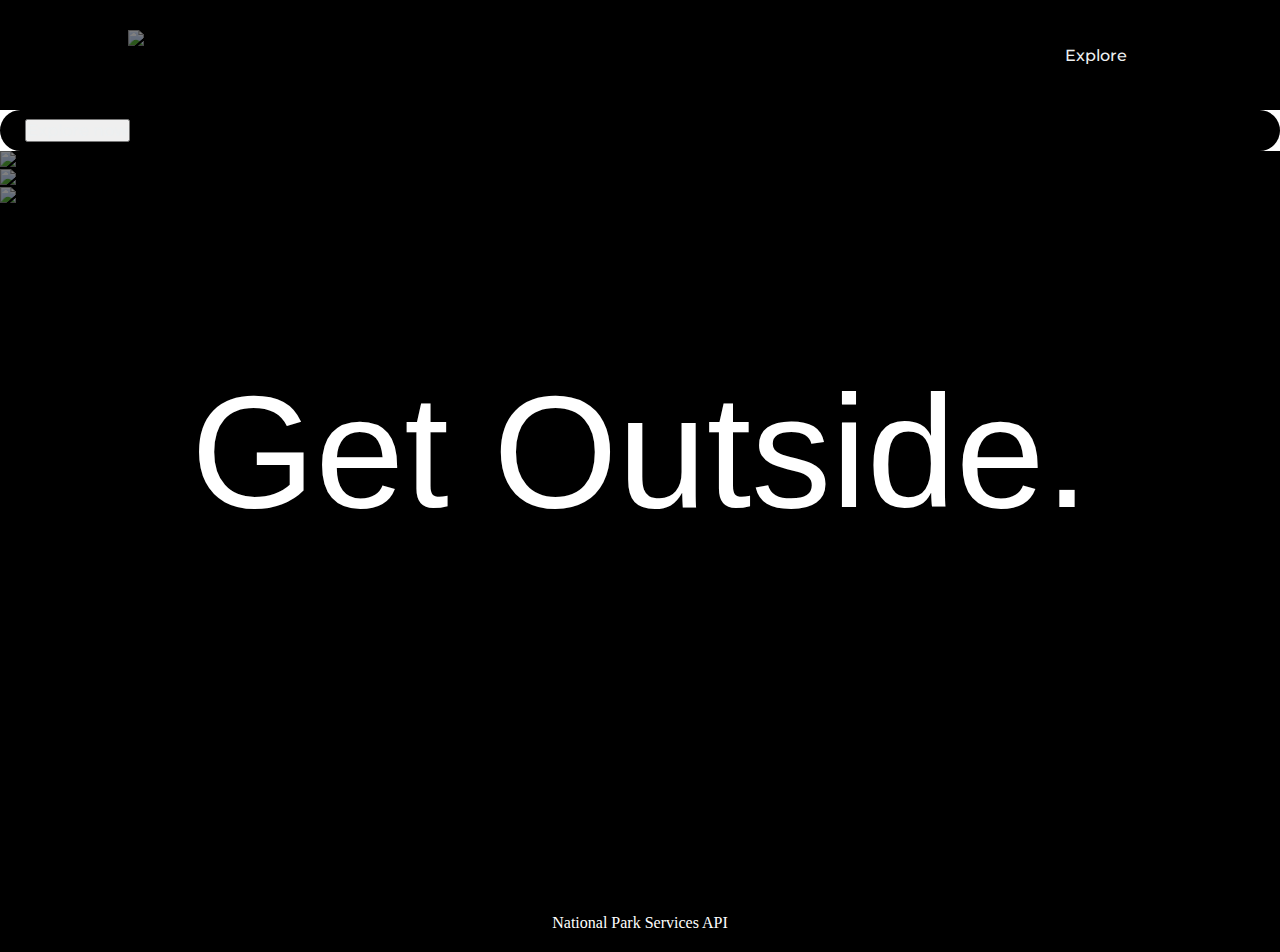
==== index.html @ 2f8e08c2 "adding files" ====
<!DOCTYPE html>
<html lang="en">
<head>
    <meta charset="UTF-8">
    <meta http-equiv="X-UA-Compatible" content="IE=edge">
    <meta name="viewport" content="width=device-width, initial-scale=1.0">
    <link rel="stylesheet" type="text/css" href="style.css" />
    <link href="https://cdn.jsdelivr.net/npm/bootstrap@5.0.2/dist/css/bootstrap.min.css" rel="stylesheet" integrity="sha384-EVSTQN3/azprG1Anm3QDgpJLIm9Nao0Yz1ztcQTwFspd3yD65VohhpuuCOmLASjC" crossorigin="anonymous">
<script src="https://cdn.jsdelivr.net/npm/bootstrap@5.0.2/dist/js/bootstrap.bundle.min.js" integrity="sha384-MrcW6ZMFYlzcLA8Nl+NtUVF0sA7MsXsP1UyJoMp4YLEuNSfAP+JcXn/tWtIaxVXM" crossorigin="anonymous"></script>
<script src="https://kit.fontawesome.com/6d73e59288.js" crossorigin="anonymous"></script>
    <title>National Parks</title>
</head>
<body>
    <header>
        <img class="logo" src="Untitled_Artwork 19.png" alt="logo">
        <a class="cta" href="explore.html"><button class="explore-button">Explore</button></a>
    </header>

    
    <div class="text-overlay"><p>Get Outside.</p></div>
    <div class="text-button"><a class="cta" href="explore.html"><button>Explore now</button></a></div>

    <div id="carouselExampleSlidesOnly" class="carousel slide" data-bs-ride="carousel">
        <div class="carousel-inner">
          <div class="carousel-item active">
            <img src="https://images.unsplash.com/photo-1527489377706-5bf97e608852?ixid=MnwxMjA3fDB8MHxzZWFyY2h8NHx8Z2xhY2llciUyMG5hdGlvbmFsJTIwcGFya3xlbnwwfHwwfHw%3D&ixlib=rb-1.2.1&auto=format&fit=crop&w=800&q=60" class="d-block w-100" alt="glacier">
          </div>
          <div class="carousel-item">
            <img src="https://images.unsplash.com/photo-1514820654155-15e52b32874e?ixid=MnwxMjA3fDB8MHxzZWFyY2h8MXx8YnJ5Y2UlMjBjYW55b258ZW58MHx8MHx8&ixlib=rb-1.2.1&auto=format&fit=crop&w=800&q=60" class="d-block w-100" alt="bryce canyon">
          </div>
          <div class="carousel-item">
            <img src="https://images.unsplash.com/photo-1595131264266-6804a61cb738?ixid=MnwxMjA3fDB8MHxzZWFyY2h8NXx8Z3JhbmQlMjB0ZXRvbnxlbnwwfHwwfHw%3D&ixlib=rb-1.2.1&auto=format&fit=crop&w=800&q=60" class="d-block w-100" alt="white sands">
          </div>
        </div>
      </div>

      <div class="card-group" style="background-color: black">
      <div class="card" style="width: 18rem;">
        <i class="fas fa-search fa-2x"></i>
        <div class="card-body">
          <h5 class="card-title">Find</h5>
          <p class="card-text">Search by activities, accomidations, trails, and more.</p>
        </div>
      </div>
      <div class="card" style="width: 18rem;">
        <i class="fas fa-flag-usa fa-2x"></i>
        <div class="card-body">
          <h5 class="card-title">State</h5>
          <p class="card-text">See all National Park Service locations in your state.</p>
        </div>
      </div>
      <div class="card" style="width: 18rem;">
        <i class="fas fa-book fa-2x"></i>
        <div class="card-body">
          <h5 class="card-title">Learn</h5>
          <p class="card-text">Overview and history of the parks.</p>
        </div>
      </div>
      </div>

      <footer>
          <p>National Park Services API</p>
      </footer>

     
           



    
</body>
</html>
---- style.css ----
@import url('https://fonts.googleapis.com/css2?family=Montserrat&display=swap');
@import url('https://fonts.googleapis.com/css2?family=EB+Garamond:wght@800&display=swap');

* {
    box-sizing: border-box;
    margin: 0;
    padding: 0;
}

li, a, button {
    font-family: "Montserrat", sans-serif;
    font-weight: 500;
    font-size: 16px;
    color: #edf0f1;
    text-decoration: none;
}

header {
    display: flex;
    justify-content: space-between;
    align-items: center;
    padding: 30px 10%;
    background-color: black;
}

.logo {
    cursor: pointer;
}
.explore-button {
    padding: 9px 25px;
    background-color: black;
    border: none;
    border-radius: 50px;
    cursor: pointer;
    transition: all 0.3 ease 0s;
}

button:hover {
    background-color: #f6be00;
}

.carousel-inner {
    height: 600px;
    background-color: black;
}

.text-overlay {
    background-color: transparent;
    color: white;
    position:absolute;
    z-index:12;
    top:40%;
    left:0;
    width:100%;
    text-align:center;
    font-family: "Garamond", sans-serif;
    font-size:1000%
}

img {
    opacity: .5;
    width: 100%;
}

.text-button{
    padding: 9px 25px;
    background-color: black;
    border: none;
    border-radius: 50px;
    cursor: pointer;
    transition: all 0.3 ease 0s;
    outline:none;
}

.card-group {
    justify-content: space-between;
    background-color: rgba(0,0,0,0.2);
    font-family: "Montserrat", sans-serif;
}

.card {
    background-color: black;
    border: none;
}

i {
    text-align:center;
    padding-top: 10px;
}

footer {
    background-color: black;
    color: white;
    padding: 20px 0px;
    text-align: center;
}

.text-overlay-2 {
    background-color: transparent;
    color: white;
    position:absolute;
    z-index:12;
    top:35%;
    left:0;
    width:100%;
    text-align:center;
    font-family: "Garamond", sans-serif;
    font-size:800%;
}

.search {
    display:block;
    justify-content:center;
    color: white;
    position:absolute;
    z-index:12;
    width:500px;
    text-align: center;
    bottom:0px;
    background-color: #fff;
    padding: 50px 60px 40px 60px;
    margin-top: -3rem;
    margin-left:29%;
}

input {
    width: 400px;
    text-align:center;
    font-family: "Montserrat", sans-serif;
}

.searchButton {
    background-color:black;
    color: white;
    border-style: none;
    padding: 10px 20px 13px 20px;
}

.logo {
    height: 50px;
    width: 200px;
}
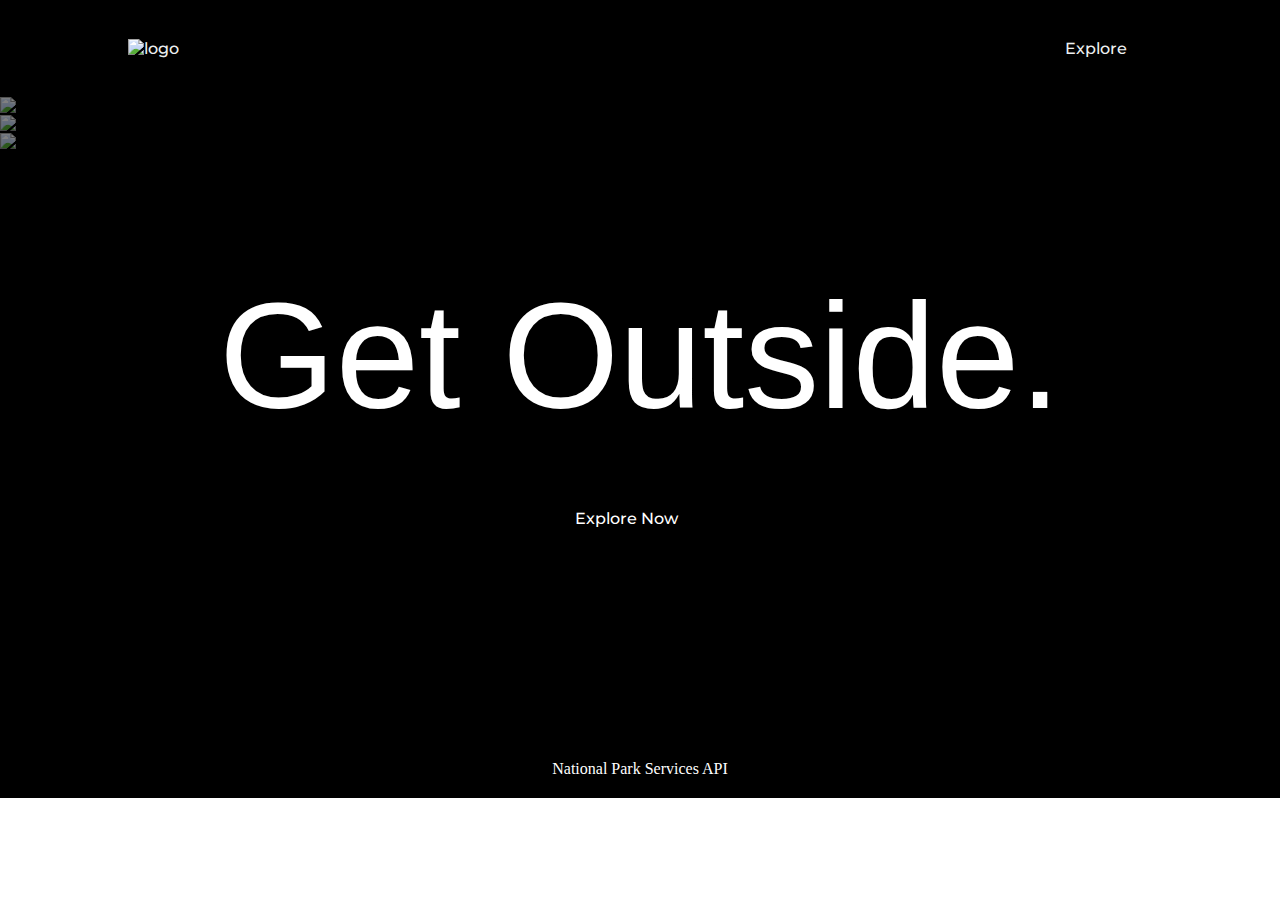
==== commit 9f3eec94: "updated js added media queries" ====
--- a/index.html
+++ b/index.html
@@ -12,13 +12,13 @@
 </head>
 <body>
     <header>
-        <img class="logo" src="Untitled_Artwork 19.png" alt="logo">
+        <a href="index.html"><img class="logo" src="Untitled_Artwork 19.png" alt="logo"></a>
         <a class="cta" href="explore.html"><button class="explore-button">Explore</button></a>
     </header>
 
     
     <div class="text-overlay"><p>Get Outside.</p></div>
-    <div class="text-button"><a class="cta" href="explore.html"><button>Explore now</button></a></div>
+    <a class="cta" href="explore.html"><button type="button" class="textButton">Explore Now</button></a>
 
     <div id="carouselExampleSlidesOnly" class="carousel slide" data-bs-ride="carousel">
         <div class="carousel-inner">
--- a/style.css
+++ b/style.css
@@ -7,6 +7,7 @@
     padding: 0;
 }
 
+/*home page*/
 li, a, button {
     font-family: "Montserrat", sans-serif;
     font-weight: 500;
@@ -25,6 +26,11 @@
 
 .logo {
     cursor: pointer;
+    size:500px;
+}
+
+.logo:hover {
+    background-color: #f6be00;
 }
 .explore-button {
     padding: 9px 25px;
@@ -54,28 +60,37 @@
     width:100%;
     text-align:center;
     font-family: "Garamond", sans-serif;
-    font-size:1000%
-}
-
-img {
+    font-size:1000%;
+    text-shadow: 2px 2px 4px #000000;
+}
+
+
+.d-block {
     opacity: .5;
     width: 100%;
 }
 
-.text-button{
+.textButton {
+    position:absolute;
     padding: 9px 25px;
-    background-color: black;
-    border: none;
     border-radius: 50px;
     cursor: pointer;
     transition: all 0.3 ease 0s;
-    outline:none;
-}
+    top: 500px;
+    z-index:12;
+    color:white;
+    margin-left:43%;
+    background-color:black;
+    border:none;
+}
+
+
 
 .card-group {
     justify-content: space-between;
     background-color: rgba(0,0,0,0.2);
     font-family: "Montserrat", sans-serif;
+    width:100%;
 }
 
 .card {
@@ -95,35 +110,67 @@
     text-align: center;
 }
 
+@media screen and (max-width: 600px) {
+    .text-overlay {
+      font-size: 50px;
+      top:20%;
+    }
+    .card-group {
+        width:100%;
+        display:flex;
+        flex-direction:column;
+        align-items:center;
+        justify-content:center;
+        background-color:black;
+    }
+    .carousel-inner {
+        height:250px;
+    }
+    img.logo {
+        size:50px;
+    }
+  }
+
+  @media screen and (min-width: 600px) {
+      .text-overlay {
+          font-size: 100px;
+          top:20%;
+      }
+      .carousel-inner {
+          height:425px;
+      }
+    }
+
+    @media screen and (min-width: 768px) {
+        .text-overlay {
+            font-size: 150px;
+            top:30%;
+        }
+
+    
+
+
+/*explore page*/
 .text-overlay-2 {
     background-color: transparent;
     color: white;
     position:absolute;
     z-index:12;
-    top:35%;
     left:0;
     width:100%;
     text-align:center;
     font-family: "Garamond", sans-serif;
     font-size:800%;
-}
-
-.search {
-    display:block;
-    justify-content:center;
-    color: white;
-    position:absolute;
-    z-index:12;
-    width:500px;
-    text-align: center;
-    bottom:0px;
-    background-color: #fff;
-    padding: 50px 60px 40px 60px;
-    margin-top: -3rem;
-    margin-left:29%;
-}
-
-input {
+    text-shadow: 2px 2px 4px #000000;
+    margin-top:20%;
+} 
+
+.form-group {
+   width:100%;
+   background-color:black;
+}
+
+.form-control {
     width: 400px;
     text-align:center;
     font-family: "Montserrat", sans-serif;
@@ -141,5 +188,141 @@
     width: 200px;
 }
 
-
-
+#parks .col-md-3 img{
+    height:240px;
+    opacity:none;
+    width:100%;
+    box-shadow: 0 4px 8px 0 rgba(0, 0, 0, 0.2), 0 6px 20px 0 rgba(0, 0, 0, 0.19);
+  }
+
+#parks .col-md-3 img:hover {
+    opacity: .5;
+}
+
+#parks .col-md-3 {
+    padding-bottom: 20px;
+    padding-top: 10px;
+}
+
+.parkBtn {
+    color:white;
+    text-decoration:none;
+    padding: 8px;
+    margin-top: 20px;
+    font-family: "Montserrat", sans-serif;
+    border: none;
+    background-color:black;
+}
+
+.parkBtn:hover {
+    background-color: #f6be00;
+}
+
+.imgName {
+    font-family: "Montserrat", sans-serif;
+    padding:10px;
+}
+
+@media screen and (max-width: 600px) {
+    .text-overlay-2 {
+      font-size: 50px;
+      top:40%;
+    }
+    
+    .carousel-inner {
+        height:250px;
+    }
+
+    .form-group {
+        width:100%;
+        padding:0px;
+        margin:0;
+        justify-content:center;
+
+    }
+
+    .form-control {
+        width:100%;
+        padding:0;
+    }
+
+    .searchButton {
+        padding:5px 10px 10px 10px;
+        align-items:center;
+    }
+
+    .logo {
+        height:20px;
+        width:100px;
+        position:absolute;
+    }
+      
+  }
+
+  @media screen and (min-width: 600px) {
+      .carousel-inner {
+          height:300px;
+      }
+
+      .searchBar {
+        margin-left:35%;
+        padding:0px;
+        bottom:500px;
+    }
+
+    input {
+        width:200px;
+    }
+
+    .text-overlay-2 {
+        top:0%;
+    }
+
+    }
+
+    @media screen and (min-width: 768px) {
+        .text-overlay-2 {
+            font-size: 150px;
+            top:20%;
+        }
+        .carousel-inner {
+            height:500px;
+        }
+        .searchBar {
+            margin-left:30%;
+            padding:0px;
+            bottom:800px;
+            width:100%;
+        }
+    
+        .states {
+            width:500px;
+        }
+    
+        .searchButton {
+            padding:5px 10px 10px 10px
+        }
+      }
+
+      @media screen and (min-width: 992px) {
+           }
+        .text-overlay-2 {
+            top:10%;
+        }
+    
+        input {
+            width:300px;
+        }
+    
+        .searchButton {
+            padding:5px 10px 10px 10px
+        }
+              
+
+/*park page*/
+.parkName {
+    font-family: "Montserrat", sans-serif;
+    color:black;
+}
+
+    }